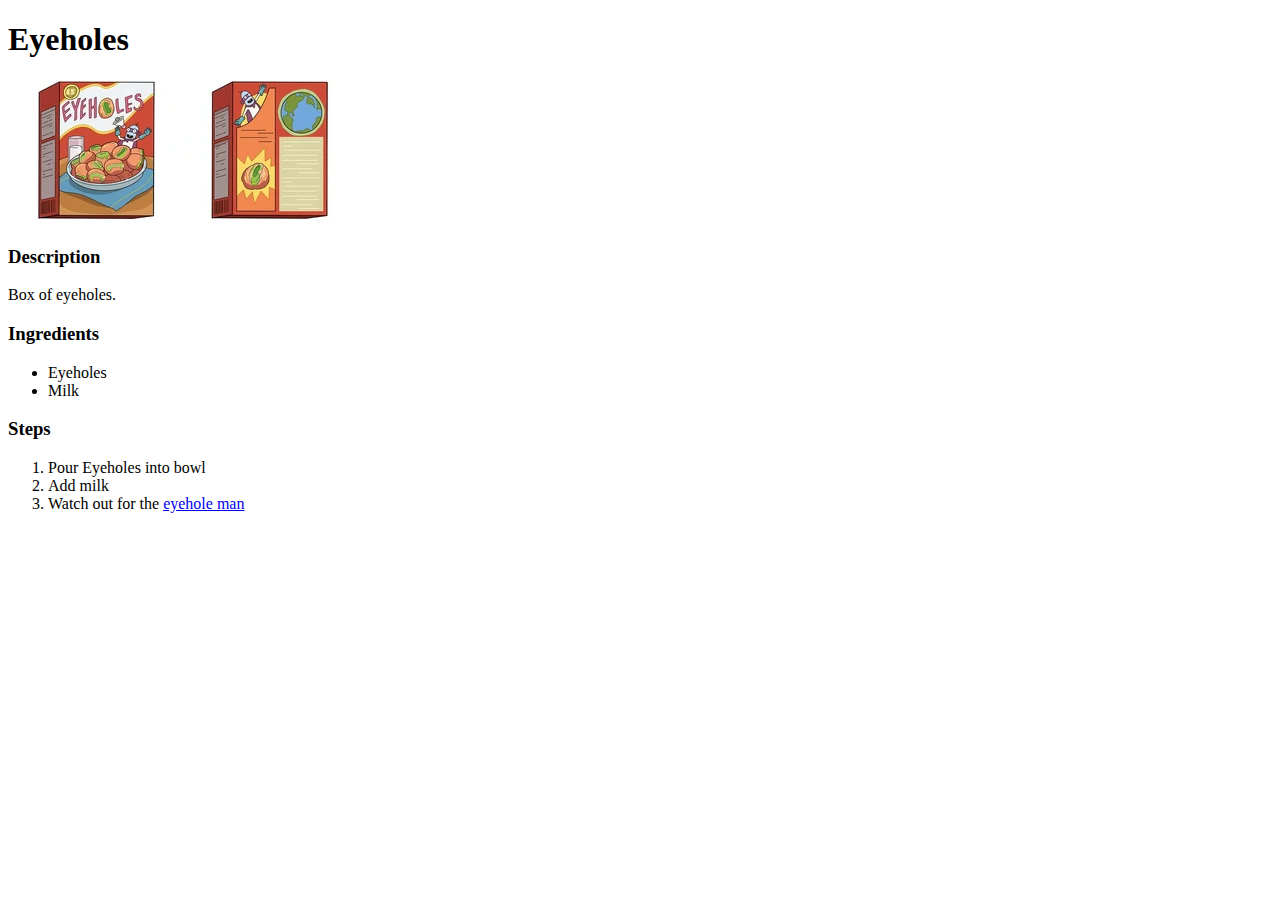
==== recipes/eyeholes.html @ 6f21aeda "added 3 recipes" ====
<!DOCTYPE html>
<html lang="en">
<head>
    <meta charset="UTF-8">
    <meta name="viewport" content="width=device-width, initial-scale=1.0">
    <title>Eyeholes</title>
</head>
<body>
    <h1>Eyeholes</h1>
    <img src="images/eyeholes.jpg" alt="eyeholes">
    <h3>Description</h3>
    <p>Box of eyeholes.
    </p>
    <h3>Ingredients</h3>
    <ul>
        <li>Eyeholes</li>
        <li>Milk</li>
    </ul>
    <h3>Steps</h3>
    <ol>
        <li>Pour Eyeholes into bowl</li>
        <li>Add milk</li>
        <li>Watch out for the <a href="https://rickandmorty.fandom.com/wiki/Eyehole_Man">eyehole man</a></li>
    </ol>
</body>
</html>
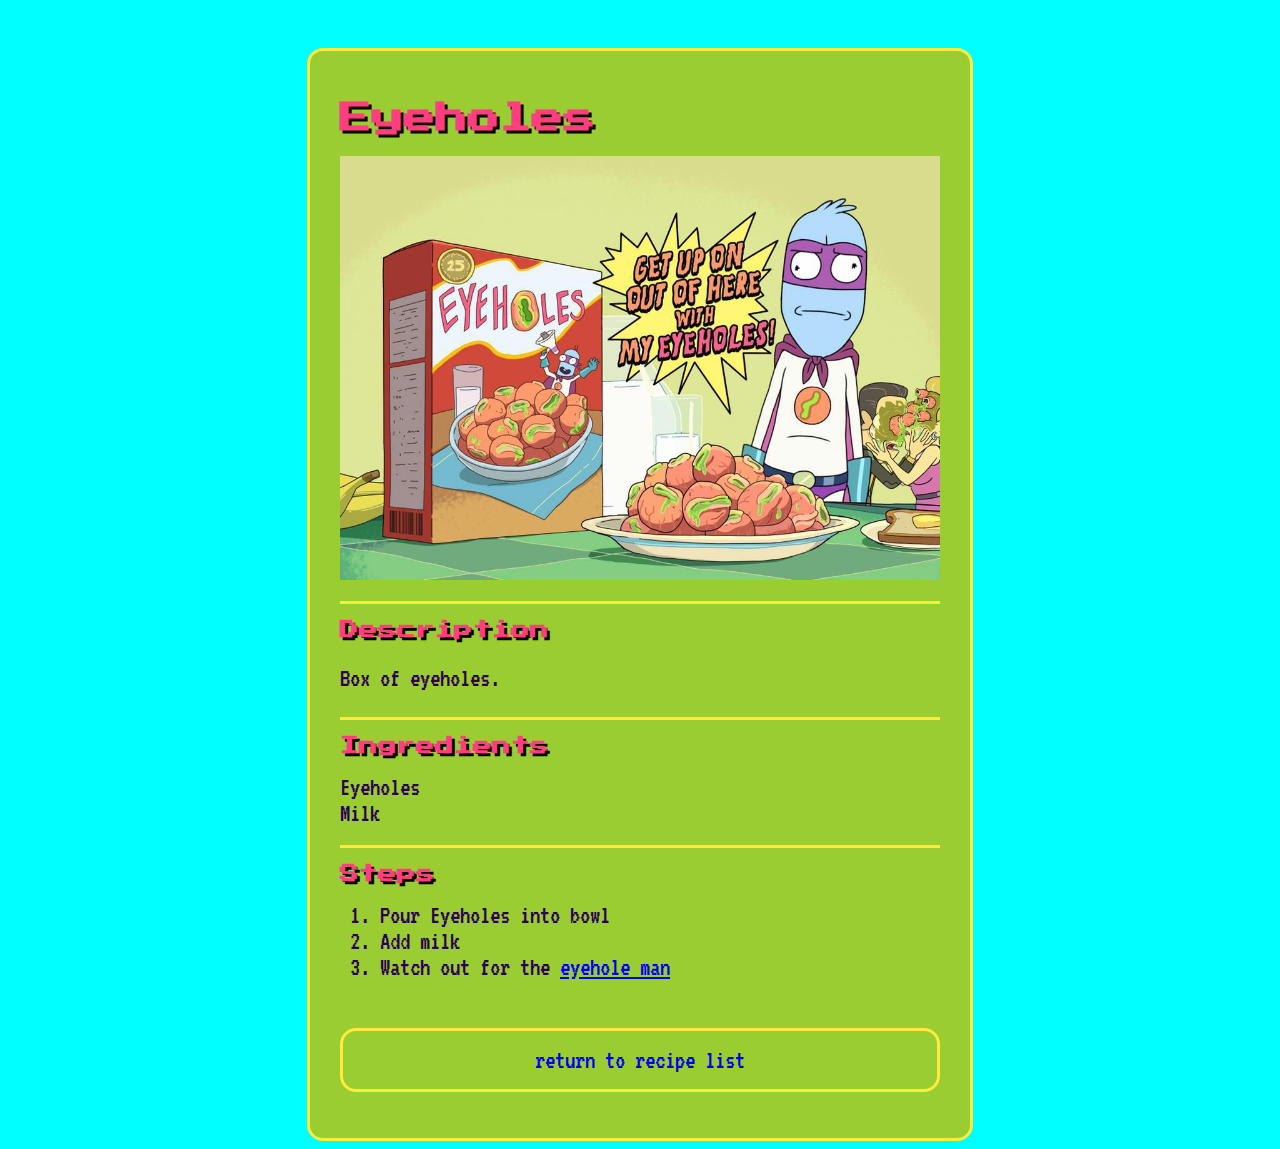
==== commit aa5d9e4b: "added style and new images" ====
--- a/recipes/eyeholes.html
+++ b/recipes/eyeholes.html
@@ -3,11 +3,15 @@
 <head>
     <meta charset="UTF-8">
     <meta name="viewport" content="width=device-width, initial-scale=1.0">
+    <link rel="preconnect" href="https://fonts.googleapis.com">
+    <link rel="preconnect" href="https://fonts.gstatic.com" crossorigin>
+    <link href="https://fonts.googleapis.com/css2?family=Press+Start+2P&family=VT323&display=swap" rel="stylesheet">
+    <link rel="stylesheet" href="../styles.css">
     <title>Eyeholes</title>
 </head>
 <body>
     <h1>Eyeholes</h1>
-    <img src="images/eyeholes.jpg" alt="eyeholes">
+    <img src="images/eyeholes.png" alt="eyeholes">
     <h3>Description</h3>
     <p>Box of eyeholes.
     </p>
@@ -22,5 +26,6 @@
         <li>Add milk</li>
         <li>Watch out for the <a href="https://rickandmorty.fandom.com/wiki/Eyehole_Man">eyehole man</a></li>
     </ol>
+    <a class="button recipes" href="../index.html">return to recipe list</a>
 </body>
 </html>--- a/styles.css
+++ b/styles.css
@@ -0,0 +1,67 @@
+html{
+    display: flex;
+    background-color: aqua;
+    justify-content: center;
+    /* align-items: center; */
+    /* height: 100%; */
+}
+
+body {
+    font-family: 'VT323', monospace;
+    width: 600px;
+    padding:30px;
+    border: 3px solid #ffeb3b;
+    border-radius: 1rem;
+    background-color: yellowgreen;
+    /* text-align: center; */
+    color: rgb(44, 0, 84);
+    margin-top: 3rem;
+}
+
+h1, h2, h3 {
+    font-family: 'Press Start 2P', monospace;
+}
+
+
+h1, h2, h3 {
+    color: rgb(255, 62, 127);
+    text-shadow: 3px 3px #000000;
+}
+
+
+h3{
+    border-top: 3px solid #ffeb3b;
+    padding-top: 1rem;
+}
+
+p, li, a{
+    font-size: 26px;
+}
+
+
+ul{
+    list-style-type: none;
+    padding: 0;
+}
+
+img{
+    max-width: 100%;
+}
+
+.button{
+    padding: 1rem;
+    border: 3px solid #ffeb3b;
+    border-radius: 1rem;
+    display: block;
+    margin: 1rem auto;
+    text-decoration: none;
+    text-align: center;
+}
+
+.button:hover{
+    background-color: #ffeb3b;
+} 
+
+ol + a.button{
+    margin-top: 3rem;
+}